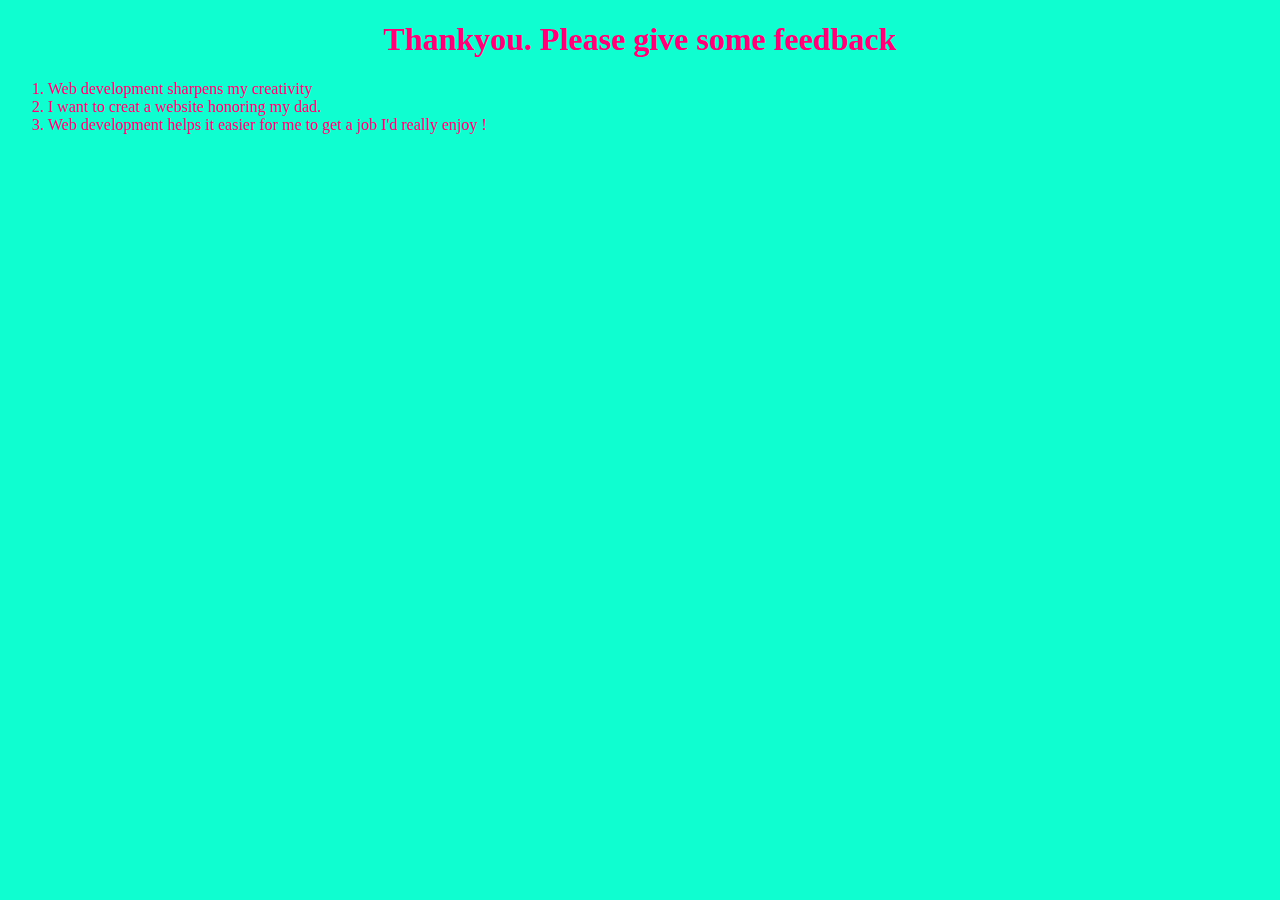
==== exit.html @ e512685b "spelling check" ====
<!DOCTYPE html>
<html>
<head> 
    <title> exit hm2022</title>
<link type="text/css" rel="stylesheet"href="style01.css"/>
 <script type="text/javascript" src="hm2022.js"> </script>
</head>
<body> 
   <h1> Thankyou. Please give some feedback</h1>
<ol>
  <li> Web development sharpens my creativity</li>
  <li> I want to creat a website honoring my dad.</li>
  <li> Web development helps it easier for me to get a job I'd really enjoy !</li>
</ol>
 </body>
</html>





<!-- <!DOCTYPE html>
<html>
<head> 
    <title> hm2022 now</title>
<link type="text/css" rel="stylesheet"href="style01.css"/>
 <script type="text/javascript" src="hm2022.js"> </script>
</head>
<body> 
   <h1> Why I Love Web Development </h1>
<ol>
  <li> Web development sharpens my creativity</li>
  <li> I want to creat a website honoring my dad.</li>
  <li> Web development helps it easier for me to get a job I'd really enjoy !</li>
</ol>
<img src="https://ucarecdn.com/8fcbe4a4-bcbc-4c8a-820e-34d1b9224cee/joyfulGirljpg.jpg" width="400" height="500" alt="joyfulGirl">
<p> Please click the link below to watch the gift , my family has given me !! </p>
 <a href="https://www.youtube.com/watch?v=EdLAub49KxU">Hannah's half century</a>
 <p> I have been aspiring to make a website that chronologically,<br> exhibits important
milestones in my dad's life.<br> I'd like to add personalized photos, videos appropriately,<br> to
give the guests, who visit my website - a depth of understanding <br>of my dad's life work !</p>
 </body>



</html> -->
---- style01.css ----
body{
    background-color: #0ffed0;
    color: rgb(255, 0, 119)

}
h1 {
    text-align: center;
 }
 
 div {
    text-align: left;
 }

 .exitMenu{
   margin-top: 30px;
 }
 #exitPage{
     color:#990000;
     font-size:24px;
 }
 #simpleForm1{
     text-align: center;
    color:#ffff66;
    background-color:#660066;
    width:500px;
    height:400px;
 }
 #faultyItems {
    visibility: hidden;   
 }

 
 #launchForm {
    background-color: #ECF0F1;
    text-align: center;
    margin: auto;
    width: 25%;
    border: 3px solid black;
    padding: 10px;
 }
 
 #launchStatusCheck {
    background-color: #ECF0F1;
    text-align: center;
    margin: 50px auto;
    width: 50%;
    border: 3px solid black;
    padding: 10px;
 }
 
 #missionTarget img {
    max-width: 40%;
    max-height: 250px;
 }
 
 #missionTarget {
    background-color: #ECF0F1;
    text-align: center;
    margin: 50px auto;
    width: 50%;
    border: 3px solid black;
    padding: 10px;
 }
 
 button {
    background-color: #419f6a;
    border: none;
    color: white;
    border-radius: 8px;
    width: 25%;
    height: 30px;
    margin: 10px 0;
 }

#shoppingForm{
color:#663300;
background-color:#66ff66;
width:600px;
height:300px;
}
---- style01.css ----
body{
    background-color: #0ffed0;
    color: rgb(255, 0, 119)

}
h1 {
    text-align: center;
 }
 
 div {
    text-align: left;
 }

 .exitMenu{
   margin-top: 30px;
 }
 #exitPage{
     color:#990000;
     font-size:24px;
 }
 #simpleForm1{
     text-align: center;
    color:#ffff66;
    background-color:#660066;
    width:500px;
    height:400px;
 }
 #faultyItems {
    visibility: hidden;   
 }

 
 #launchForm {
    background-color: #ECF0F1;
    text-align: center;
    margin: auto;
    width: 25%;
    border: 3px solid black;
    padding: 10px;
 }
 
 #launchStatusCheck {
    background-color: #ECF0F1;
    text-align: center;
    margin: 50px auto;
    width: 50%;
    border: 3px solid black;
    padding: 10px;
 }
 
 #missionTarget img {
    max-width: 40%;
    max-height: 250px;
 }
 
 #missionTarget {
    background-color: #ECF0F1;
    text-align: center;
    margin: 50px auto;
    width: 50%;
    border: 3px solid black;
    padding: 10px;
 }
 
 button {
    background-color: #419f6a;
    border: none;
    color: white;
    border-radius: 8px;
    width: 25%;
    height: 30px;
    margin: 10px 0;
 }

#shoppingForm{
color:#663300;
background-color:#66ff66;
width:600px;
height:300px;
}
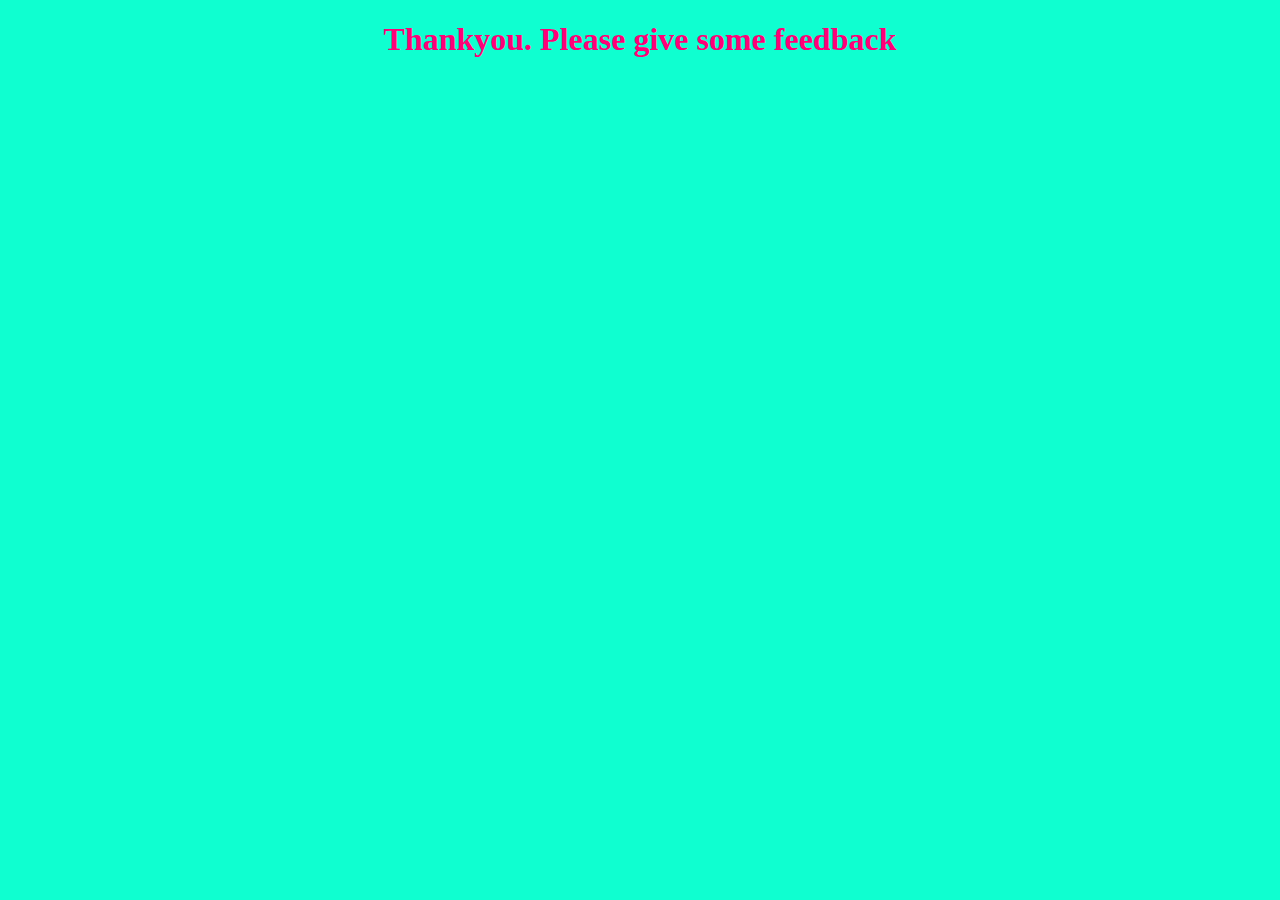
==== commit 55c5780d: "Added js file" ====
--- a/exit.html
+++ b/exit.html
@@ -7,11 +7,19 @@
 </head>
 <body> 
    <h1> Thankyou. Please give some feedback</h1>
-<ol>
+   <div.class="exitMenu">
+   <div class="card">
+      <img src=""Images/male_avatar.png"height="78"width+"52"
+
+   </div>
+
+
+   </div.class>
+<!-- <ol>
   <li> Web development sharpens my creativity</li>
   <li> I want to creat a website honoring my dad.</li>
   <li> Web development helps it easier for me to get a job I'd really enjoy !</li>
-</ol>
+</ol> -->
  </body>
 </html>
 
--- a/style01.css
+++ b/style01.css
@@ -1,5 +1,5 @@
 body{
-    background-color: #0ffed0;
+    background-color: #0fffd0;
     color: rgb(255, 0, 119)
 
 }
--- a/style01.css
+++ b/style01.css
@@ -1,5 +1,5 @@
 body{
-    background-color: #0ffed0;
+    background-color: #0fffd0;
     color: rgb(255, 0, 119)
 
 }
